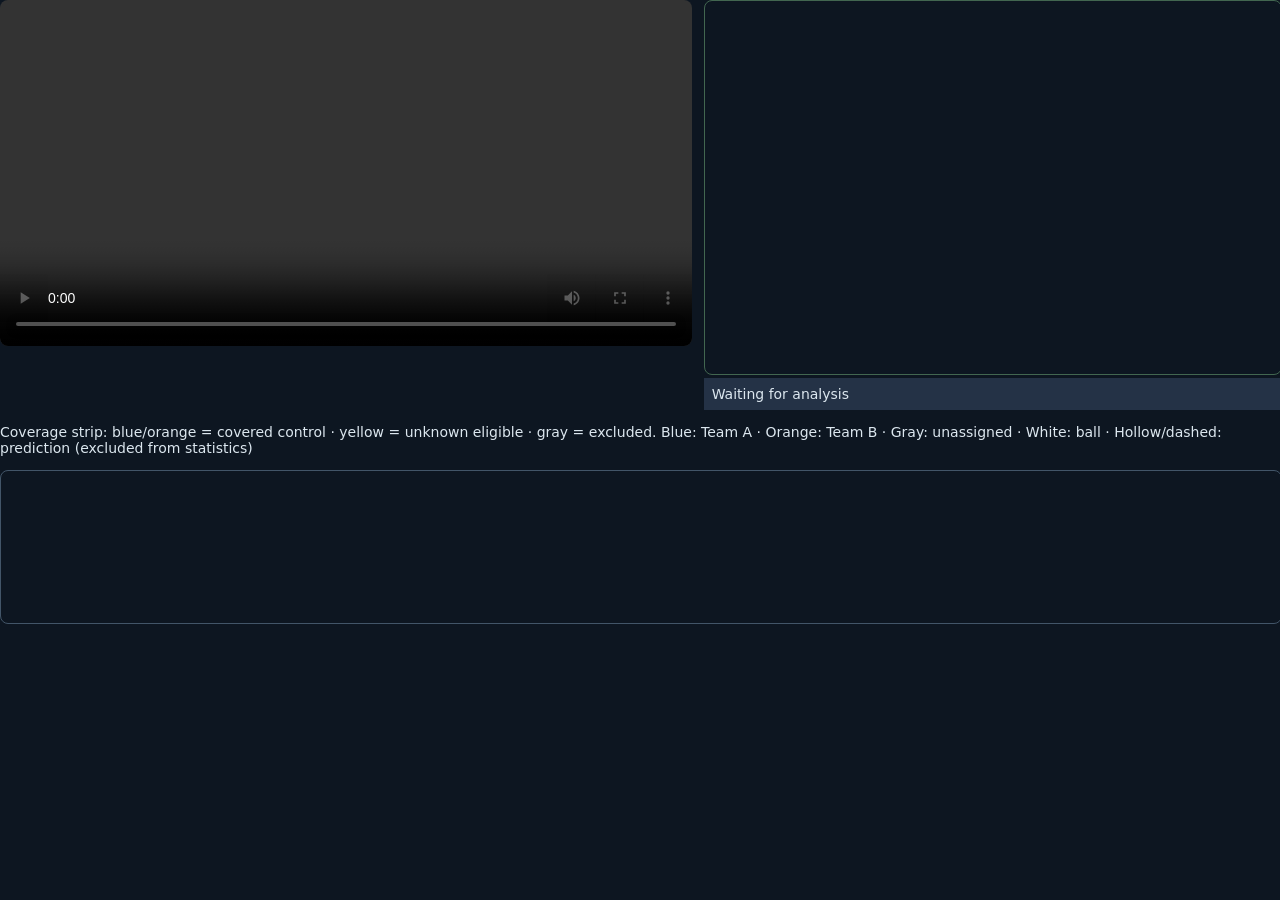
==== dashboard/player/index.html @ 3ba4c25b "Add offline football pitch reconstruction, synchronized dashboard and measured evaluation" ====
<!doctype html><html><head><meta charset="utf-8"><style>
body{font:14px system-ui;color:#dce7ef;background:#0d1621;margin:0} .grid{display:grid;grid-template-columns:1.2fr 1fr;gap:12px}video{width:100%;border-radius:8px}canvas{width:100%;border:1px solid #426650;border-radius:8px}button{background:#203246;color:white;border:1px solid #54728d;border-radius:5px;padding:6px;margin:3px;cursor:pointer}#status{padding:8px;background:#243246}#events{max-height:100px;overflow:auto} @media(max-width:700px){.grid{grid-template-columns:1fr}}
</style></head><body>
<div class="grid"><video id="video" controls preload="metadata"></video><div><canvas id="pitch" width="840" height="544"></canvas><div id="status">Waiting for analysis</div></div></div>
<p>Coverage strip: blue/orange = covered control · yellow = unknown eligible · gray = excluded. Blue: Team A · Orange: Team B · Gray: unassigned · White: ball · Hollow/dashed: prediction (excluded from statistics)</p>
<div id="events"></div><canvas id="trend" width="1100" height="130" style="border-color:#425568"></canvas>
<script>
const video=document.getElementById('video'),canvas=document.getElementById('pitch'),ctx=canvas.getContext('2d');let args=null,requestPending=null,lastShot=null;
const send=(type,extra={})=>parent.postMessage({isStreamlitMessage:true,type,...extra},'*');
function nearest(frames,t){let lo=0,hi=frames.length;while(lo<hi){let m=(lo+hi)>>1;if(frames[m].timestamp<=t)lo=m+1;else hi=m}return frames[lo-1]}
function draw(){if(!args)return;const t=video.currentTime, f=nearest(args.frames,t),W=args.length,H=args.width,sx=840/W,sy=544/H;
ctx.fillStyle='#153d2a';ctx.fillRect(0,0,840,544);ctx.strokeStyle='#d0e7d5';ctx.lineWidth=2;ctx.strokeRect(5,5,830,534);ctx.beginPath();ctx.moveTo(420,5);ctx.lineTo(420,539);ctx.stroke();ctx.beginPath();ctx.ellipse(420,272,9.15*sx,9.15*sy,0,0,Math.PI*2);ctx.stroke();
[0,W-16.5].forEach(x=>ctx.strokeRect(x*sx,(H/2-20.16)*sy,16.5*sx,40.32*sy));
let valid=f&&t-f.timestamp<=.21&&t>=args.window_start&&t<args.window_end;
if(valid){
const colors={A:'#4dafff',B:'#ffad55'};
for(const p of f.people){if(!p.xy)continue;
 ctx.strokeStyle=colors[p.team]||'#b4bdc4';ctx.globalAlpha=.25;ctx.beginPath();let prev=null;
 for(const old of args.frames){if(old.timestamp<t-10||old.timestamp>t||old.shot!==f.shot)continue;const q=old.people.find(q=>q.id===p.id&&q.xy&&q.observation==='observed');if(!q){prev=null;continue}if(!prev||old.timestamp-prev.timestamp>.21)ctx.moveTo(q.xy[0]*sx,q.xy[1]*sy);else ctx.lineTo(q.xy[0]*sx,q.xy[1]*sy);prev=old;}ctx.stroke();ctx.globalAlpha=1;
 ctx.fillStyle=colors[p.team]||'#b4bdc4';ctx.strokeStyle=ctx.fillStyle;ctx.setLineDash(p.observation==='predicted'?[3,3]:[]);ctx.beginPath();ctx.arc(p.xy[0]*sx,p.xy[1]*sy,6,0,Math.PI*2);if(p.observation==='observed')ctx.fill();else ctx.stroke();ctx.setLineDash([]);
}
if(f.ball.xy){ctx.strokeStyle=ctx.fillStyle='white';ctx.beginPath();ctx.arc(f.ball.xy[0]*sx,f.ball.xy[1]*sy,4,0,Math.PI*2);if(f.ball.observation==='observed')ctx.fill();else ctx.stroke()}
document.getElementById('status').textContent=`${t.toFixed(2)}s · Shot ${f.shot} · ${f.eligible?'Eligible':'Excluded'} · Control ${f.possession} · Calibration ${f.calibration.method}`;
}else document.getElementById('status').textContent=`${t.toFixed(2)}s · Positions unavailable`;
const tc=document.getElementById('trend'),c=tc.getContext('2d'),duration=args.duration;c.clearRect(0,0,1100,130);c.fillStyle='#172538';c.fillRect(0,0,1100,130);c.strokeStyle='#4dafff';c.beginPath();let pen=false;
for(const r of args.trends){if(r.A_possession_share==null){pen=false;continue}const x=r.timestamp/duration*1100,y=115-r.A_possession_share*90;if(!pen)c.moveTo(x,y);else c.lineTo(x,y);pen=true}c.stroke();for(const [field,color] of [['A_territorial_pressure','#8ad9ff'],['B_territorial_pressure','#ffad55']]){c.strokeStyle=color;c.setLineDash([4,4]);c.beginPath();let pen=false;for(const r of args.trends){if(r[field]==null){pen=false;continue}let x=r.timestamp/duration*1100,y=115-r[field]*90;if(!pen)c.moveTo(x,y);else c.lineTo(x,y);pen=true}c.stroke()}c.setLineDash([]);for(let i=0;i<args.trends.length;i++){const r=args.trends[i],next=args.trends[i+1]?.timestamp||duration;c.fillStyle=!r.eligible?'#677582':r.possession==='A'?'#4dafff':r.possession==='B'?'#ffad55':'#e6c35b';c.fillRect(r.timestamp/duration*1100,120,Math.max(1,(next-r.timestamp)/duration*1100),10)}c.fillStyle='#b4bdc4';c.fillText('30s rolling covered possession share — Team A; gaps = unknown',10,16);c.strokeStyle='#fff';c.beginPath();c.moveTo(t/duration*1100,0);c.lineTo(t/duration*1100,130);c.stroke();
if(t>=args.window_end||t<args.window_start){const window=Math.floor(t/60);if(requestPending!==window){requestPending=window;send('streamlit:setComponentValue',{value:{window,time:t},dataType:'json'})}}
}
window.addEventListener('message',event=>{if(event.data.type!=='streamlit:render')return;args=event.data.args;requestPending=null;
 if(video.getAttribute('src')!==args.video_url){video.src=args.video_url;video.addEventListener('loadedmetadata',()=>{video.currentTime=args.seek||0;draw()},{once:true})}
 const events=document.getElementById('events');events.replaceChildren();for(const e of args.events){let b=document.createElement('button');b.textContent=`${e.timestamp.toFixed(2)}s ${e.from_team} → ${e.to_team}`;b.onclick=()=>{video.currentTime=Math.max(0,e.uncertainty[0]-.5);draw()};events.append(b)}draw();send('streamlit:setFrameHeight',{height:650});});
video.addEventListener('timeupdate',draw);video.addEventListener('seeked',draw);video.addEventListener('pause',draw);send('streamlit:componentReady',{apiVersion:1});send('streamlit:setFrameHeight',{height:650});
</script></body></html>
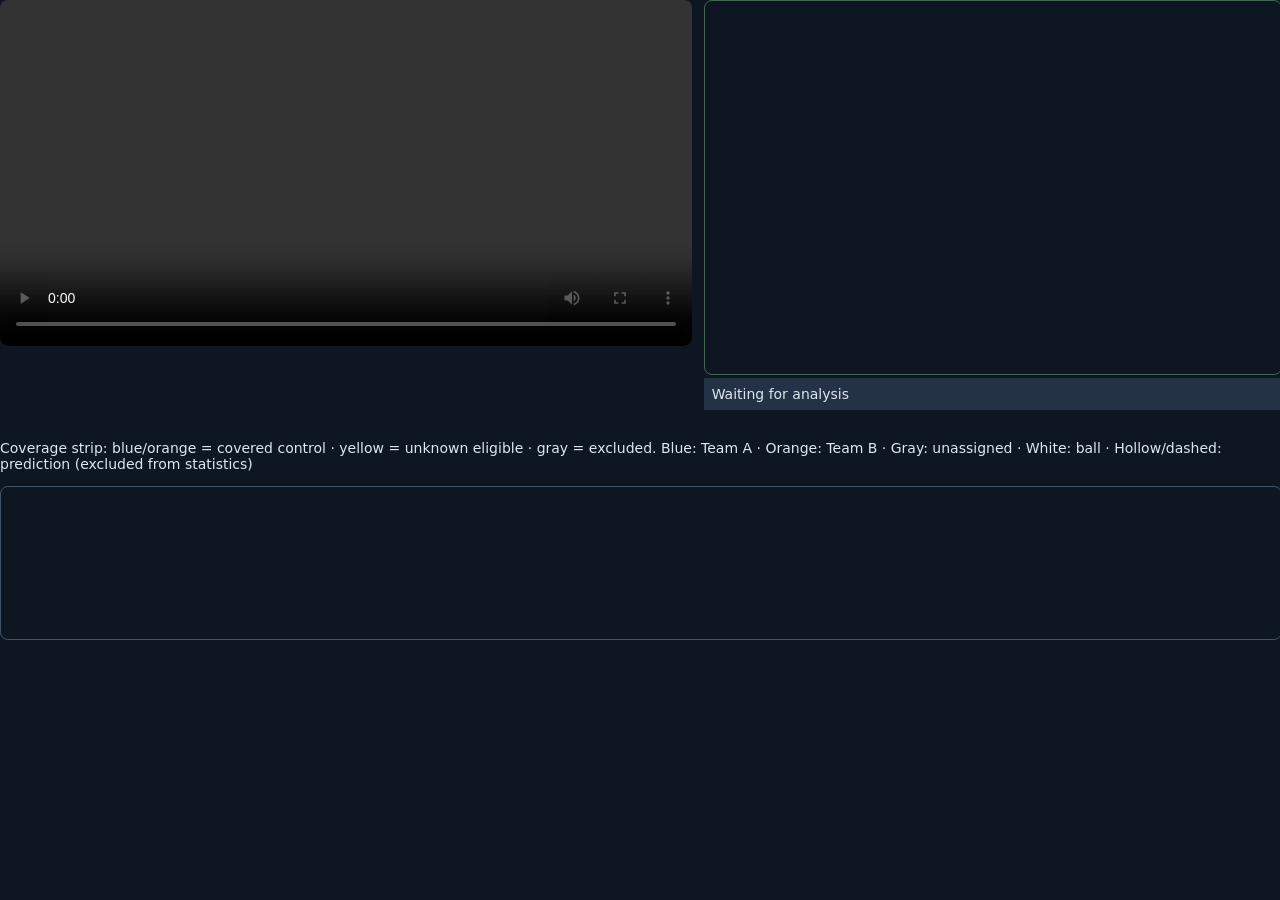
==== commit eb0dfa72: "Iterate broadcast coaching analysis with adapted ball detection and frozen match evidence Add tiled " ====
--- a/dashboard/player/index.html
+++ b/dashboard/player/index.html
@@ -1,7 +1,7 @@
 <!doctype html><html><head><meta charset="utf-8"><style>
 body{font:14px system-ui;color:#dce7ef;background:#0d1621;margin:0} .grid{display:grid;grid-template-columns:1.2fr 1fr;gap:12px}video{width:100%;border-radius:8px}canvas{width:100%;border:1px solid #426650;border-radius:8px}button{background:#203246;color:white;border:1px solid #54728d;border-radius:5px;padding:6px;margin:3px;cursor:pointer}#status{padding:8px;background:#243246}#events{max-height:100px;overflow:auto} @media(max-width:700px){.grid{grid-template-columns:1fr}}
 </style></head><body>
-<div class="grid"><video id="video" controls preload="metadata"></video><div><canvas id="pitch" width="840" height="544"></canvas><div id="status">Waiting for analysis</div></div></div>
+<div class="grid"><video id="video" controls preload="metadata"></video><div><canvas id="pitch" width="840" height="544"></canvas><div id="status">Waiting for analysis</div><div id="coaching" style="padding:8px"></div></div></div>
 <p>Coverage strip: blue/orange = covered control · yellow = unknown eligible · gray = excluded. Blue: Team A · Orange: Team B · Gray: unassigned · White: ball · Hollow/dashed: prediction (excluded from statistics)</p>
 <div id="events"></div><canvas id="trend" width="1100" height="130" style="border-color:#425568"></canvas>
 <script>
@@ -11,6 +11,7 @@
 function draw(){if(!args)return;const t=video.currentTime, f=nearest(args.frames,t),W=args.length,H=args.width,sx=840/W,sy=544/H;
 ctx.fillStyle='#153d2a';ctx.fillRect(0,0,840,544);ctx.strokeStyle='#d0e7d5';ctx.lineWidth=2;ctx.strokeRect(5,5,830,534);ctx.beginPath();ctx.moveTo(420,5);ctx.lineTo(420,539);ctx.stroke();ctx.beginPath();ctx.ellipse(420,272,9.15*sx,9.15*sy,0,0,Math.PI*2);ctx.stroke();
 [0,W-16.5].forEach(x=>ctx.strokeRect(x*sx,(H/2-20.16)*sy,16.5*sx,40.32*sy));
+let review=nearest(args.coaching||[],t),text=[];if(review&&t-review.timestamp<=1.2){text.push('Ball: '+review.ball_status);for(const team of ['A','B']){const g=review.teams[team];text.push(g.width_m==null?`Team ${team}: ${g.observed_outfield_count} observed · ${g.reason}`:`Team ${team}: ${g.observed_outfield_count} observed · visible-group width ${g.width_m.toFixed(1)}m, depth ${g.depth_m.toFixed(1)}m`)}}document.getElementById('coaching').textContent=text.join(' | ');
 let valid=f&&t-f.timestamp<=.21&&t>=args.window_start&&t<args.window_end;
 if(valid){
 const colors={A:'#4dafff',B:'#ffad55'};
